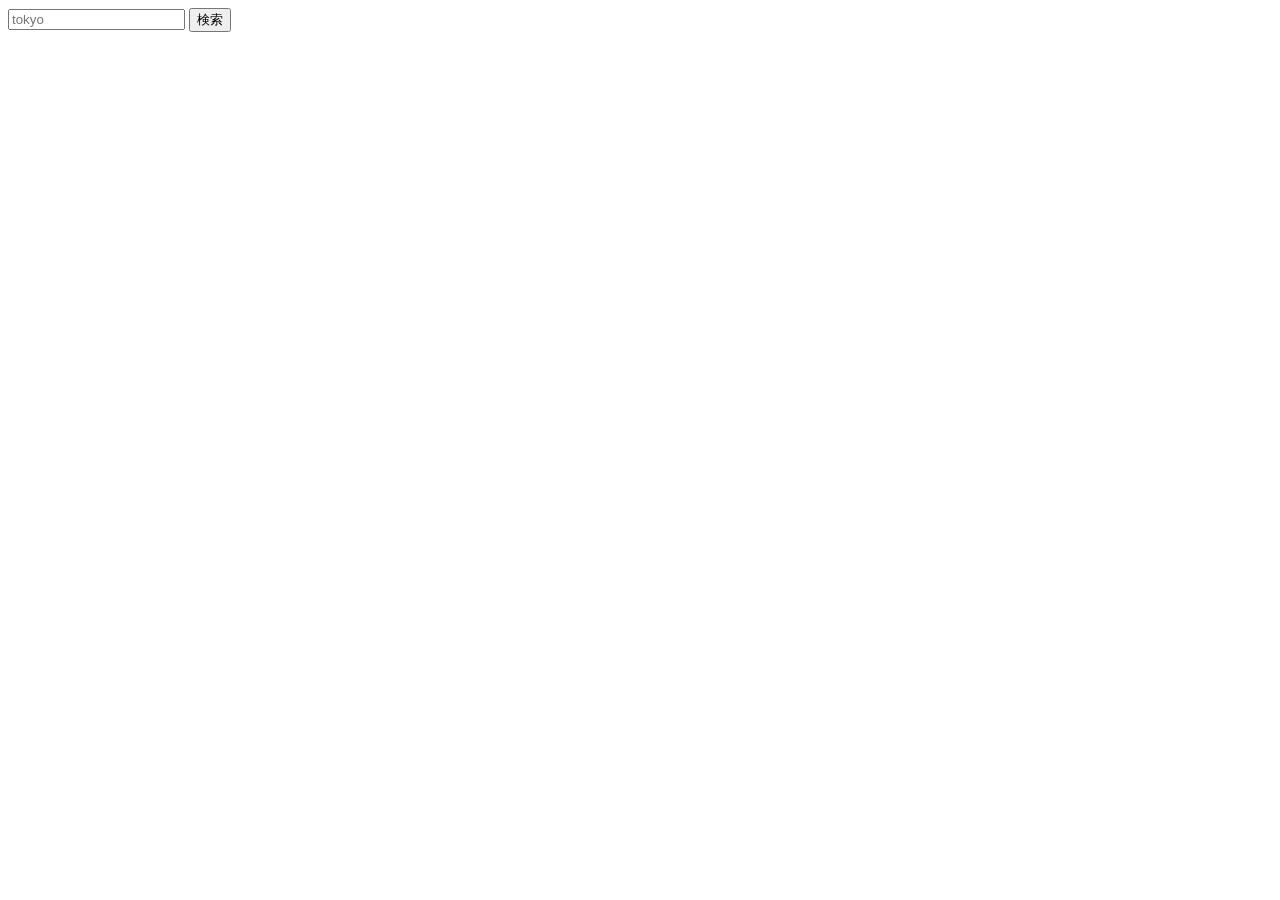
==== index.html @ f6bdfc9f "index.htmlに変更" ====
<!DOCTYPE html>
<html lang="ja">
<head>

    <meta charset="UTF-8">
    <title>天気アプリ</title>

</head>

<body>

    <input id="city" placeholder="tokyo">
    <button id="searchBtn">検索</button>

<h2 id="cityName"></h2>
<p id="temp"></p>
<p id="weather"></p>

<script src="main.js"></script>

</body>
</html>
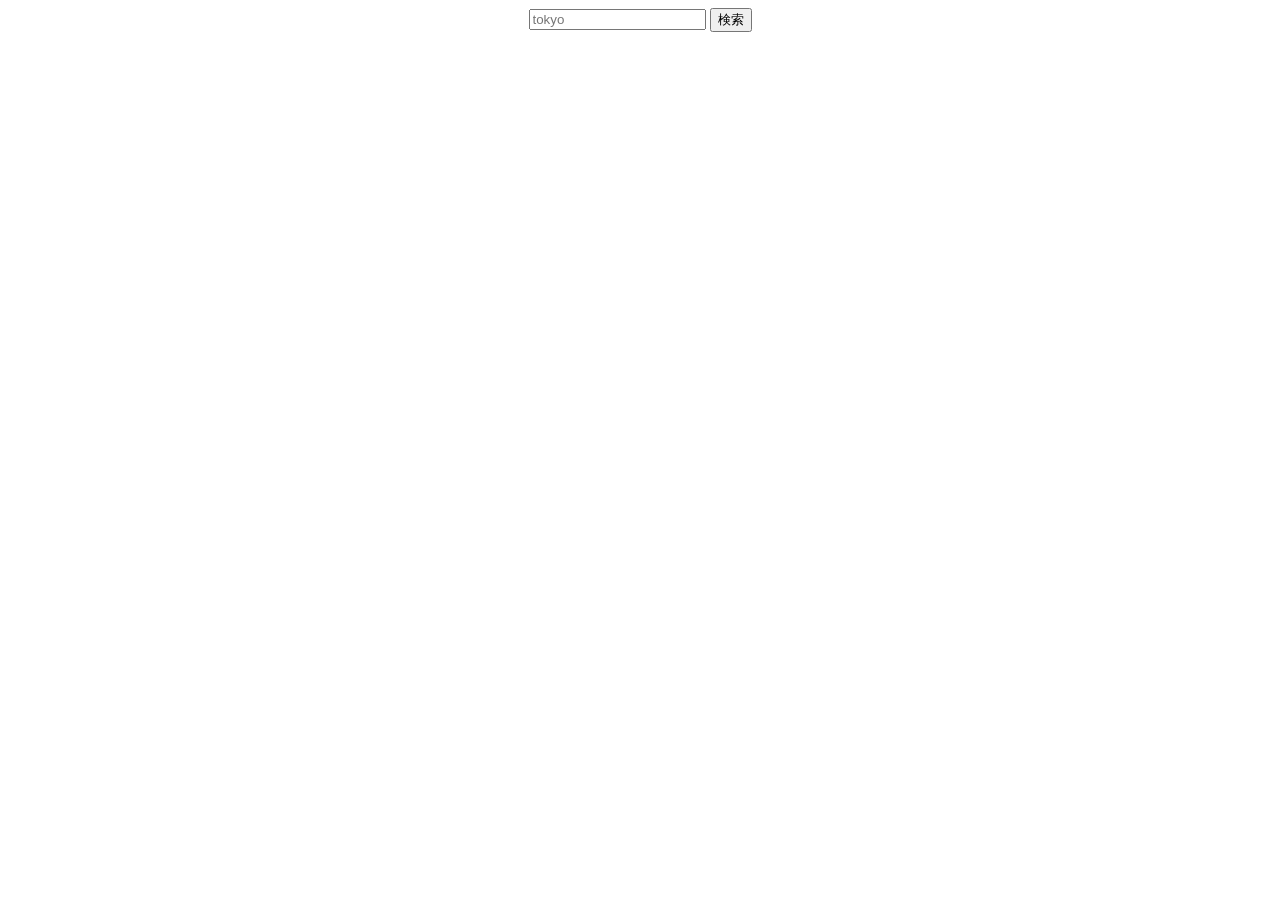
==== commit 4be32a48: "style" ====
--- a/index.html
+++ b/index.html
@@ -3,6 +3,8 @@
 <head>
 
     <meta charset="UTF-8">
+    <meta name="viewport" content="width=device-width, initial-scale=1.0">
+    <link rel="stylesheet" href="style.css">
     <title>天気アプリ</title>
 
 </head>
--- a/style.css
+++ b/style.css
@@ -0,0 +1,3 @@
+body{
+    text-align : center;
+}
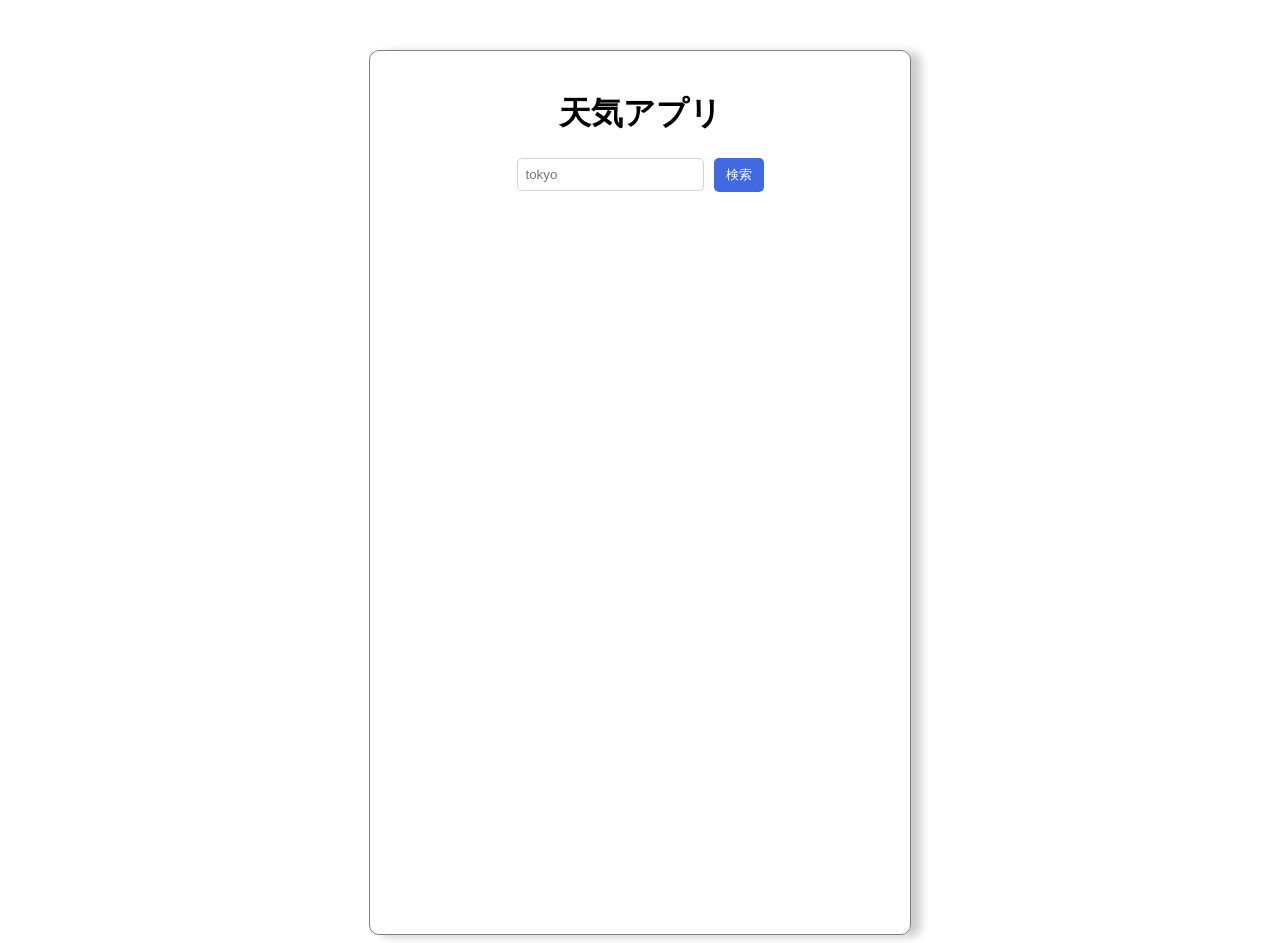
==== commit 9c83c866: "css" ====
--- a/index.html
+++ b/index.html
@@ -11,12 +11,25 @@
 
 <body>
 
-    <input id="city" placeholder="tokyo">
-    <button id="searchBtn">検索</button>
+<div class="container">
 
-<h2 id="cityName"></h2>
-<p id="temp"></p>
-<p id="weather"></p>
+    <h1>天気アプリ</h1>
+
+    <div class="search-area">
+
+        <input id="city" placeholder="tokyo">
+        <button id="searchBtn">検索</button>
+
+    </div>
+
+    <h2 id="cityName"></h2>
+    <p id="temp"></p>
+    <p id="weather"></p>
+
+<br>
+<br>
+<br><br><br><br><br><br><br><br><br><br><br><br><br><br><br><br><br><br><br><br><br><br><br><br><br><br><br><br><br><br><br><br><br><br><br><br><br>
+</div>
 
 <script src="main.js"></script>
 
--- a/style.css
+++ b/style.css
@@ -1,3 +1,60 @@
 body{
     text-align : center;
-}+    font-family: sans-serif;
+    margin-top: 50px;
+}
+
+input{
+    padding : 8px;
+    border: 1px solid lightgray;
+    border-radius: 5px;
+}
+
+button{
+    padding: 8px 12px;
+    border: none;
+    border-radius: 5px;
+
+    color:white;
+    background-color: royalblue;
+}
+
+button:hover{
+    background-color: dodgerblue;
+    transition: 0.3s;
+}
+
+#cityName,
+#temp,
+#weather{
+    margin-top : 10px;
+    font-size : 20px;
+}
+
+.container{
+    max-width : 500px;
+    width : 90%;
+    margin : 0 auto;
+    padding : 20px;
+    border : 1px solid gray;
+
+    border-radius: 10px;
+    box-shadow: 10px 2px 10px rgba(0,0,0,0.2);
+}   
+
+.search-area{
+
+    display : flex;
+    justify-content : center;
+    align-items: center;
+    gap : 10px;
+
+}
+
+@media (max-width: 600px){
+
+    .search-area{
+        display: flex;
+        flex-direction: column;
+    }
+}
